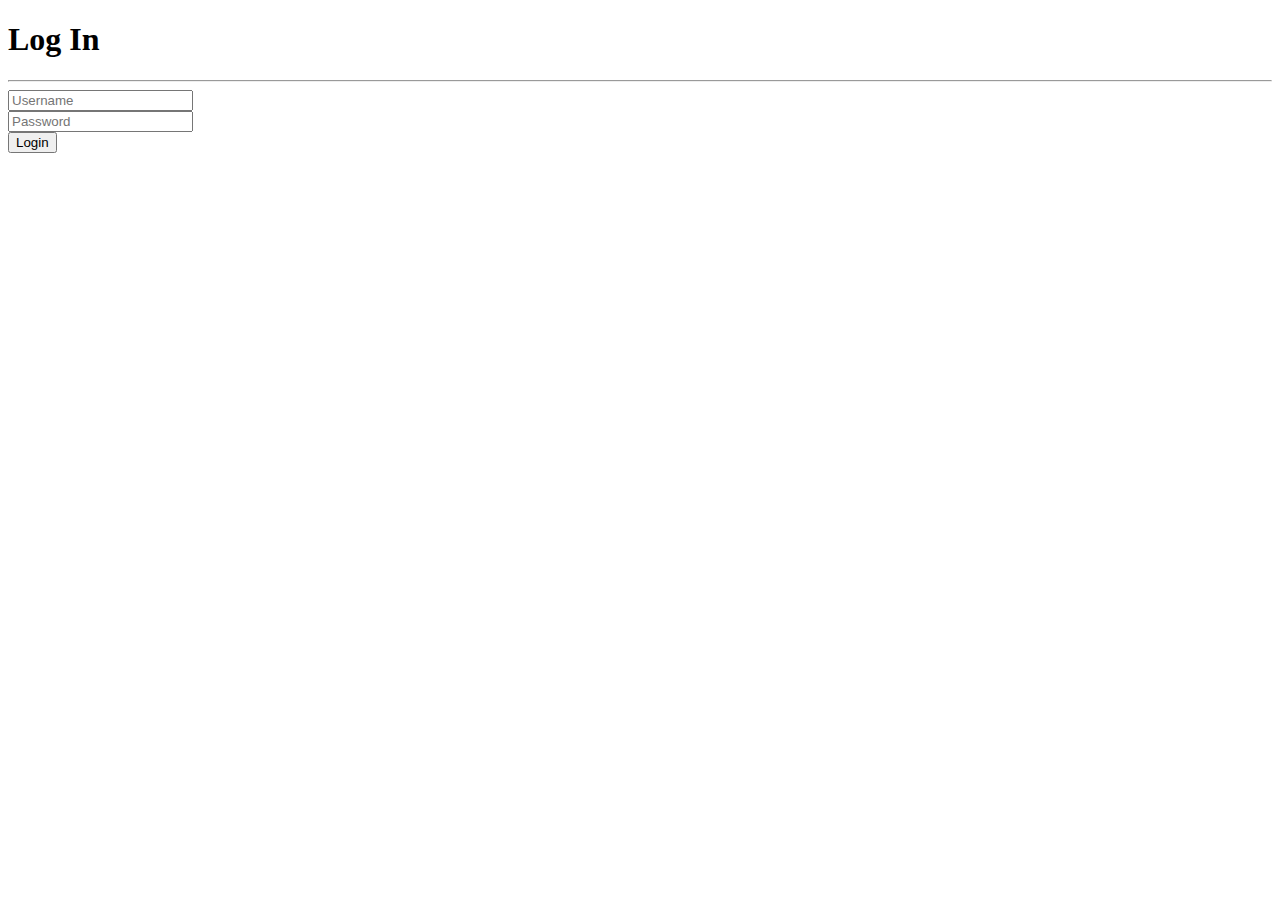
==== src/main/resources/templates/login.html @ 676558a6 "updated login pages and security authentication" ====
<!DOCTYPE html>
<html lang="en" xmlns:th="http://www.thymeleaf.org">
<head th:replace="fragments/base :: head"></head>
<head>
    <meta charset="UTF-8">
    <title>Loging</title>
</head>
<body>

<div th:replace="fragments/base :: navbar"></div>

    <div class="container">
        <div class="jumbotron">
            <h1>Log In</h1><hr>
            <form th:action="@{/login}" method="post">
                <input class="form-control" type="text" name="username" placeholder="Username"><br>
                <input class="form-control" type="password" name="password" placeholder="Password"><br>
                <input class="btn btn-lg btn-primary" type="submit" value="Login">
            </form>
        </div>

    </div>

    <div th:replace="fragments/base :: bootstrap-javascript-resources"></div>
</body>
</html>
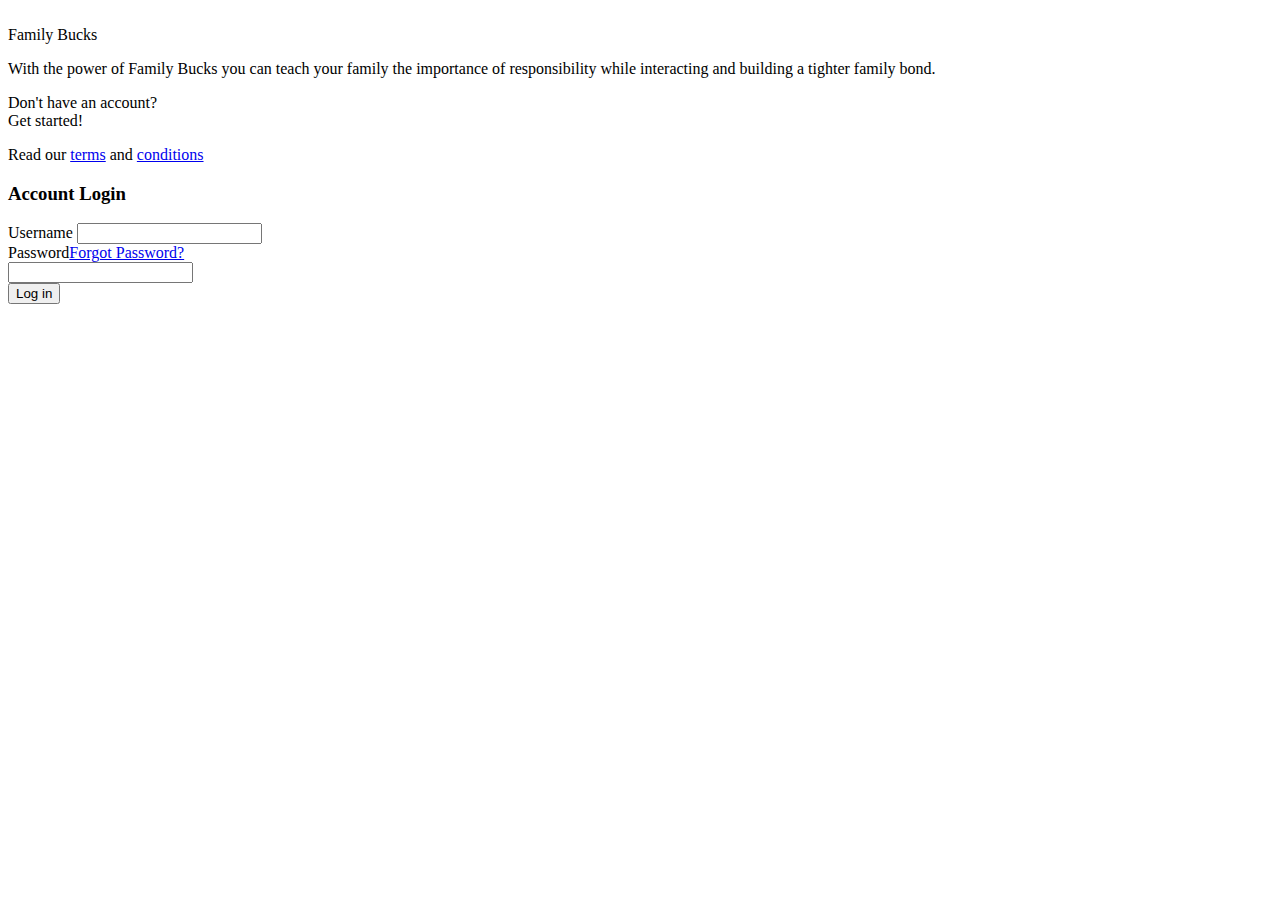
==== commit 498440de: "updated registration layouts" ====
--- a/src/main/resources/templates/login.html
+++ b/src/main/resources/templates/login.html
@@ -7,20 +7,59 @@
 </head>
 <body>
 
-<div th:replace="fragments/base :: navbar"></div>
+<!--<div th:replace="fragments/base :: navbar"></div>-->
 
-    <div class="container">
-        <div class="jumbotron">
-            <h1>Log In</h1><hr>
-            <form th:action="@{/login}" method="post">
-                <input class="form-control" type="text" name="username" placeholder="Username"><br>
-                <input class="form-control" type="password" name="password" placeholder="Password"><br>
-                <input class="btn btn-lg btn-primary" type="submit" value="Login">
-            </form>
+<main class="main" id="top">
+    <div class="container-fluid">
+        <div class="row min-vh-100 flex-center no-gutters">
+            <div class="col-lg-8 col-xxl-5 py-3"><img class="bg-auth-circle-shape" src="../../assets/img/illustrations/bg-shape.png" alt="" width="250"><img class="bg-auth-circle-shape-2" src="../../assets/img/illustrations/shape-1.png" alt="" width="150">
+                <div class="card overflow-hidden z-index-1">
+                    <div class="card-body p-0">
+                        <div class="row no-gutters h-100">
+                            <div class="col-md-5 text-white text-center bg-card-gradient">
+                                <div class="position-relative p-4 pt-md-5 pb-md-7">
+                                    <div class="bg-holder bg-auth-card-shape" style="background-image:url(../../assets/img/illustrations/half-circle.png);">
+                                    </div>
+                                    <!--/.bg-holder-->
+
+                                    <div class="z-index-1 position-relative"><a class="text-white mb-4 text-sans-serif font-weight-extra-bold fs-4 d-inline-block" th:href="@{/}">Family Bucks</a>
+                                        <p class="text-white opacity-75">With the power of Family Bucks you can teach your family the importance of responsibility while interacting and building a tighter family bond.</p>
+                                    </div>
+                                </div>
+                                <div class="mt-3 mb-4 mt-md-4 mb-md-5">
+                                    <p>Don't have an account?<br><a class="text-white text-underline" th:href="@{/register}">Get started!</a></p>
+                                    <p class="mb-0 mt-4 mt-md-5 fs--1 font-weight-semi-bold text-white opacity-75">Read our <a class="text-underline text-white" href="#!">terms</a> and <a class="text-underline text-white" href="#!">conditions </a></p>
+                                </div>
+                            </div>
+                            <div class="col-md-7 d-flex flex-center">
+                                <div class="p-4 p-md-5 flex-grow-1">
+                                    <h3>Account Login</h3>
+                                    <form th:action="@{/login}" method="post">
+                                        <div class="form-group">
+                                            <label for="card-email">Username</label>
+                                            <input class="form-control" id="card-email" type="text" name="username" />
+                                        </div>
+                                        <div class="form-group">
+                                            <div class="d-flex justify-content-between">
+                                                <label for="card-password">Password</label><a class="fs--1" href="../../authentication/card/forgot-password.html">Forgot Password?</a>
+                                            </div>
+                                            <input class="form-control" id="card-password" type="password" name="password" />
+                                        </div>
+
+                                        <div class="form-group">
+                                            <button class="btn btn-primary btn-block mt-3" type="submit" name="submit">Log in</button>
+                                        </div>
+                                    </form>
+                                </div>
+                            </div>
+                        </div>
+                    </div>
+                </div>
+            </div>
         </div>
+    </div>
+</main>
 
-    </div>
-
-    <div th:replace="fragments/base :: bootstrap-javascript-resources"></div>
+    <div th:replace="fragments/base :: javascripts"></div>
 </body>
 </html>